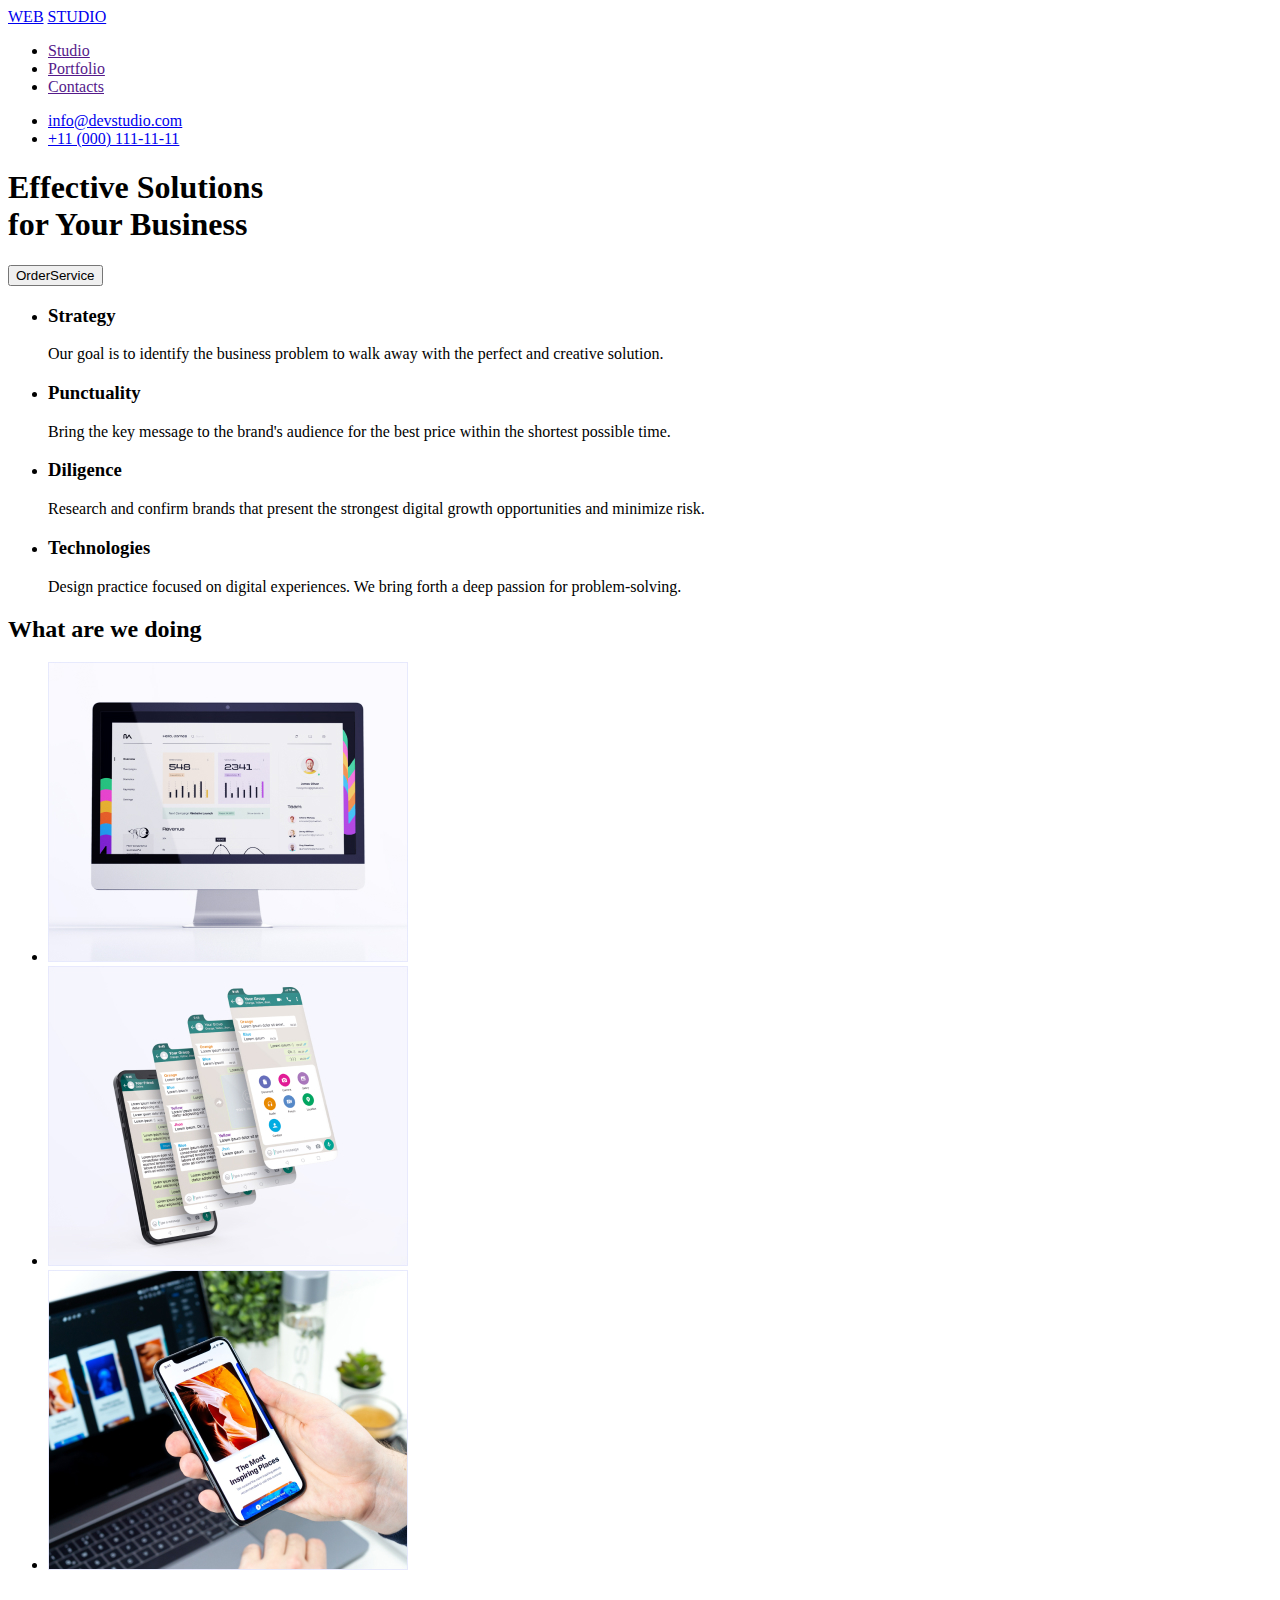
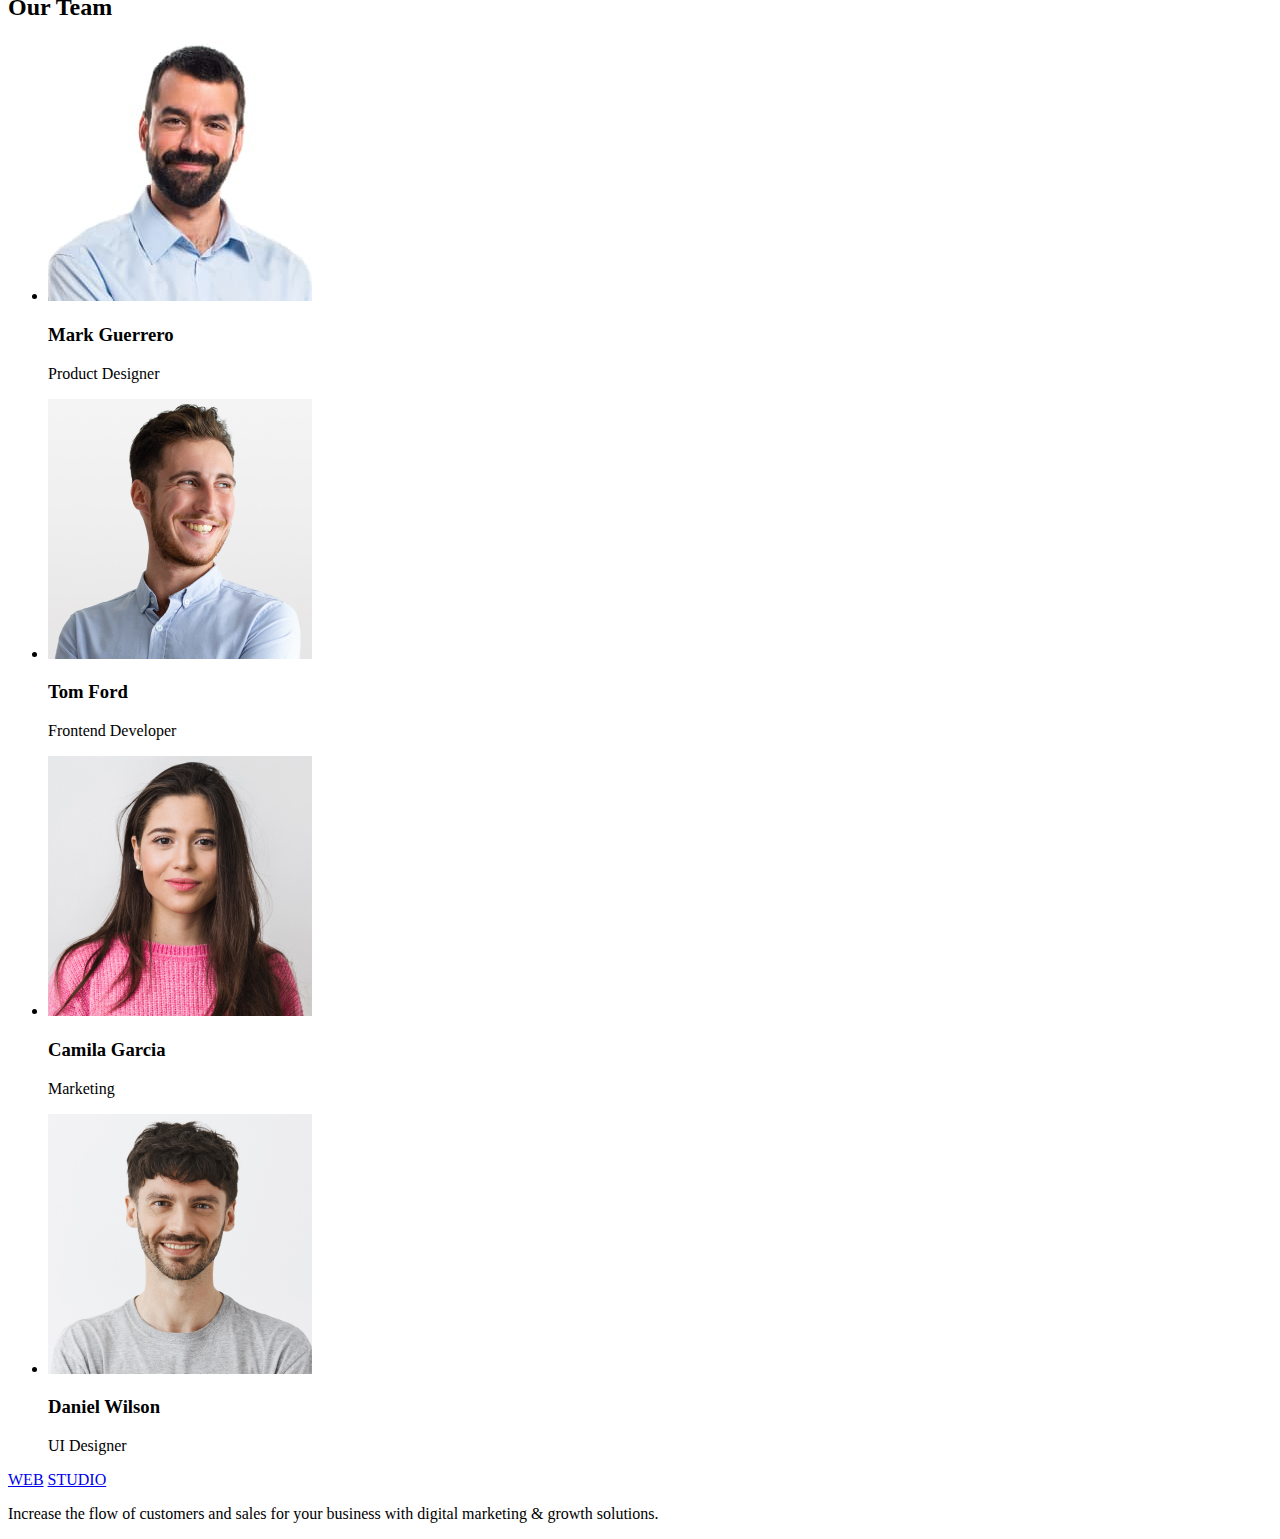
==== index.html @ b912bede "Initial commit" ====
<!DOCTYPE html>
<html lang="en">

<head>
    <meta charset="UTF-8">
    <meta http-equiv="X-UA-Compatible" content="IE=edge">
    <meta name="viewport" content="width=device-width, initial-scale=1.0">
    <title>Document</title>
</head>

<body>
    <header>
        <!-- Header -->
        <nav>
            <a href="/">WEB</a>
            <a href="/">STUDIO</a>
            <ul>
                <li><a href="">Studio</a></li>
                <li><a href="">Portfolio</a></li>
                <li><a href="">Contacts</a></li>
            </ul>
        </nav>
        <ul>
            <li><a href="mailto:info@devstudio.com">info@devstudio.com</a></li>
            <li><a href="tel:+11(000)111-11-11">+11 (000) 111-11-11</a></li>
        </ul>

    </header>
    <main>
        <!-- Hero section -->
        <section>
            <h1>Effective Solutions<br>for Your Business</h1>
            <button type="button">OrderService</button>
        </section>
        <!-- Section 1 -->
        <section>
            <h2 hidden>features</h2>
            <ul>
                <li>
                    <h3>Strategy</h3>
                    <p>Our goal is to identify the business
                        problem to walk away with the perfect and creative solution.</p>
                </li>
                <li>
                    <h3>Punctuality</h3>
                    <p>Bring the key message to the brand's audience for the best price within the shortest possible
                        time.
                    </p>
                </li>
                <li>
                    <h3>Diligence</h3>
                    <p>Research and confirm brands that present the strongest digital growth opportunities and minimize
                        risk.</p>
                </li>
                <li>
                    <h3>Technologies</h3>
                    <p>Design practice focused on digital experiences. We bring forth a deep passion for
                        problem-solving.
                    </p>
                </li>
            </ul>
        </section>
        <!-- Section 2 -->
        <section>
            <h2>What are we doing</h2>
            <ul>
                <li><img src="./images/Rectangle71.jpg" alt="Monitor of Computer" width="360"></li>
                <li><img src="./images/Rectangle71(1).jpg" alt="Phone" width="360"></li>
                <li><img src="./images/Rectangle71(2).jpg" alt="Notebook and phone" width="360"></li>
            </ul>
        </section>
        <!-- Section 3 Team -->
        <section>
            <h2>Our Team</h2>
            <ul>
                <li><img src="./images/img.jpg" alt="Product Designer" width="264">
                    <h3>Mark Guerrero</h3>
                    <p>Product Designer</p>
                </li>
                <li><img src="./images/img2.jpg" alt="Frontend Developer" width="264">
                    <h3>Tom Ford</h3>
                    <p>Frontend Developer</p>
                </li>
                <li><img src="./images/img3.jpg" alt="Marketing" width="264">
                    <h3>Camila Garcia</h3>
                    <p>Marketing</p>
                </li>
                <li>
                    <img src="./images/img4.jpg" alt="UI Designer" width="264">
                    <h3>Daniel Wilson</h3>
                    <p>UI Designer</p>
                </li>
            </ul>
        </section>
    </main>
    <!-- Footer section -->
    <footer>
        <a href="/">WEB</a>
        <a href="/">STUDIO</a>
        <p>Increase the flow of customers and sales for your business with digital marketing & growth solutions.</p>
    </footer>
</body>

</html>
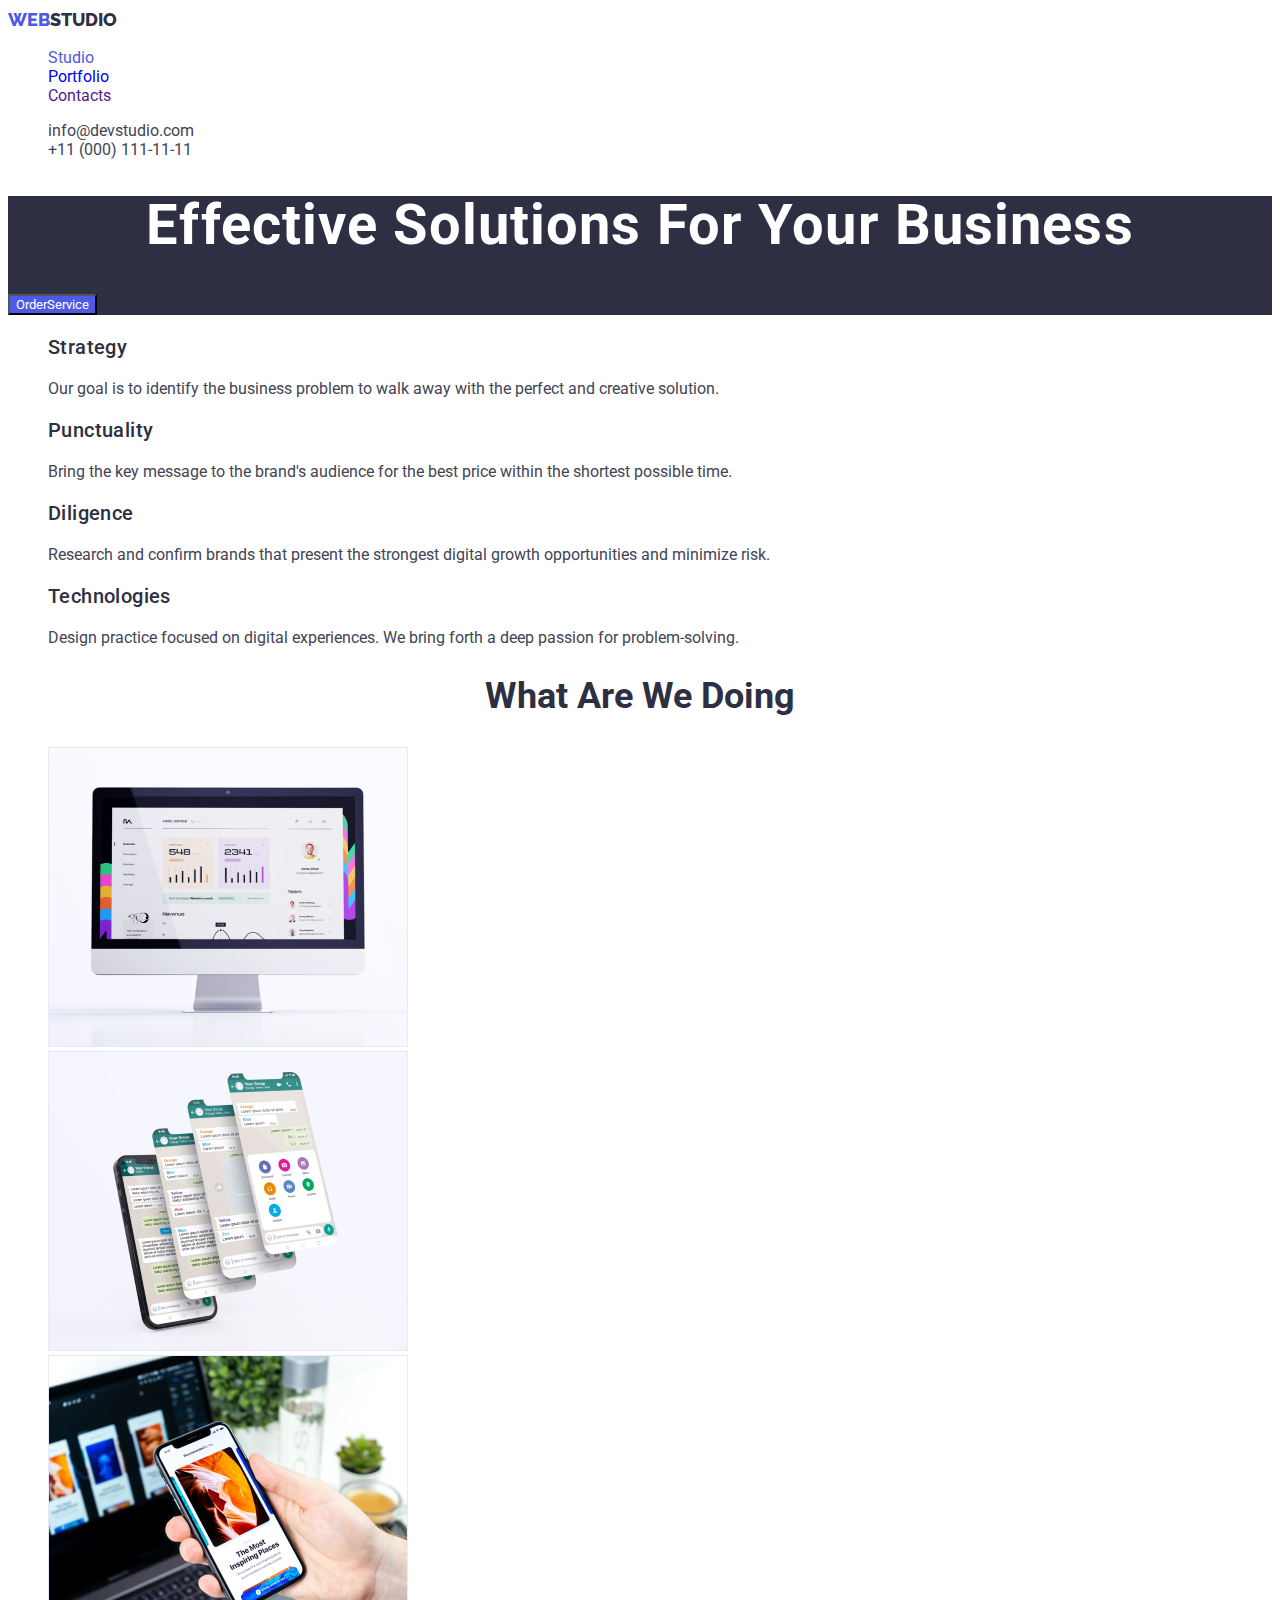
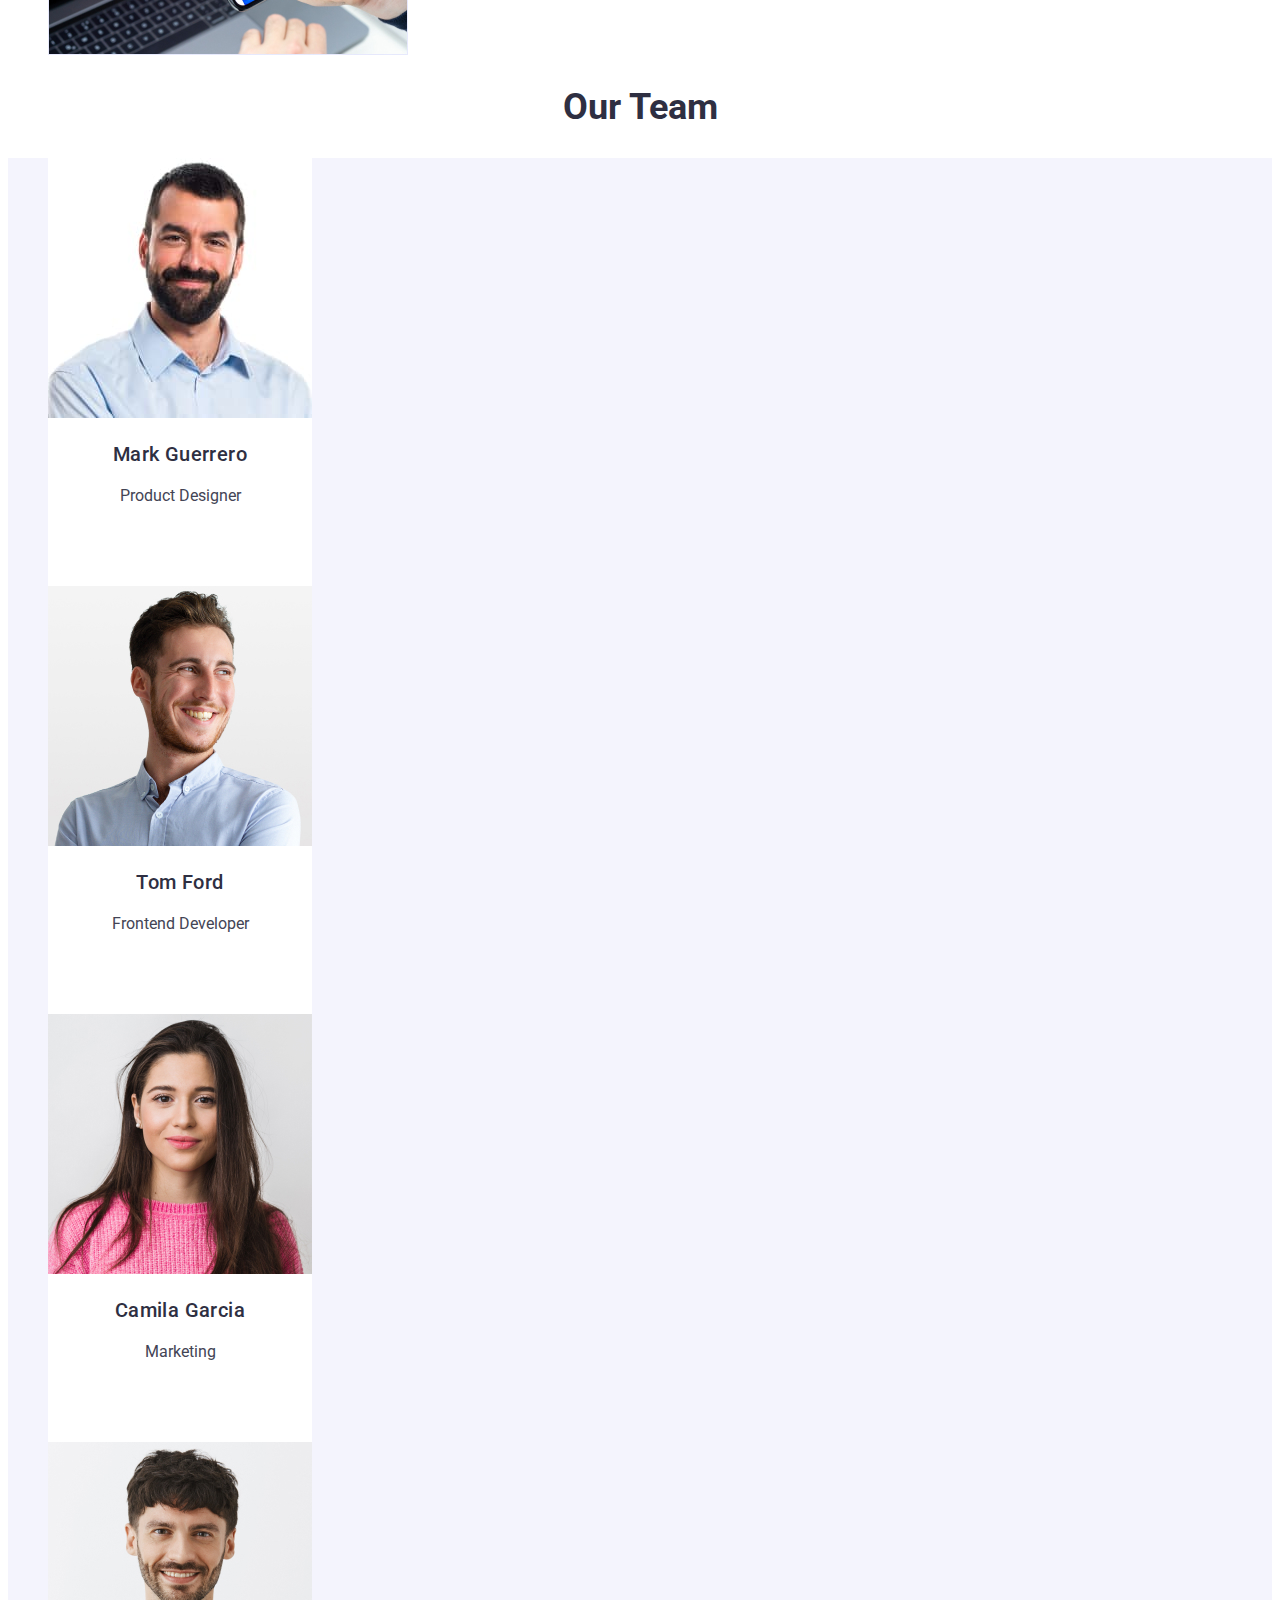
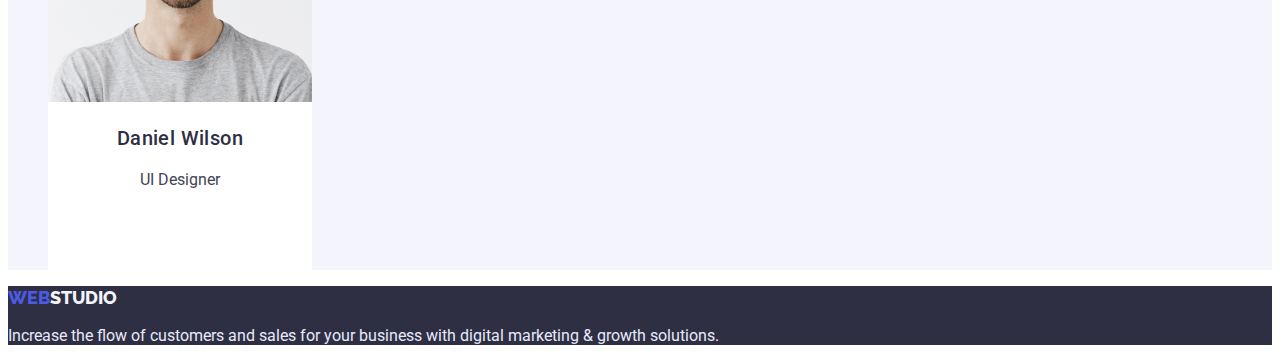
==== commit 538072c0: "виконано дз2" ====
--- a/index.html
+++ b/index.html
@@ -6,97 +6,102 @@
     <meta http-equiv="X-UA-Compatible" content="IE=edge">
     <meta name="viewport" content="width=device-width, initial-scale=1.0">
     <title>Document</title>
+    <link rel="preconnect" href="https://fonts.googleapis.com">
+    <link rel="preconnect" href="https://fonts.gstatic.com" crossorigin>
+    <link href="https://fonts.googleapis.com/css2?family=Raleway:wght@800&family=Roboto:wght@400;500;700&display=swap"
+        rel="stylesheet">
+    <link rel="stylesheet" href="./css/styles.css">
+
 </head>
 
-<body>
-    <header>
-        <!-- Header -->
+<body class="page">
+    <!-- Header -->
+    <header class="page-header">
         <nav>
-            <a href="/">WEB</a>
-            <a href="/">STUDIO</a>
-            <ul>
-                <li><a href="">Studio</a></li>
-                <li><a href="">Portfolio</a></li>
-                <li><a href="">Contacts</a></li>
+            <a href="./index.html" class="logo"><span class="logo-web">Web</span>Studio</a>
+
+            <ul class="site-nav list">
+                <li><a href="./index.html" class="link current">Studio</a></li>
+                <li><a href="./portfolio.html" class="link">Portfolio</a></li>
+                <li><a href="" class="link">Contacts</a></li>
             </ul>
         </nav>
-        <ul>
-            <li><a href="mailto:info@devstudio.com">info@devstudio.com</a></li>
-            <li><a href="tel:+11(000)111-11-11">+11 (000) 111-11-11</a></li>
+        <ul class="auth-nav list">
+            <li><a href="mailto:info@devstudio.com" class="link">info@devstudio.com</a></li>
+            <li><a href="tel:+11(000)111-11-11" class="link">+11 (000) 111-11-11</a></li>
         </ul>
 
     </header>
     <main>
         <!-- Hero section -->
-        <section>
-            <h1>Effective Solutions<br>for Your Business</h1>
-            <button type="button">OrderService</button>
+        <section class="hero">
+            <h1 class="hero-title">Effective Solutions For Your Business</h1>
+            <button type="button" class="button-hero">OrderService</button>
         </section>
         <!-- Section 1 -->
-        <section>
-            <h2 hidden>features</h2>
-            <ul>
+        <section class="section">
+            <h2 hidden class="section-features">features</h2>
+            <ul class="list features">
                 <li>
-                    <h3>Strategy</h3>
-                    <p>Our goal is to identify the business
+                    <h3 class="title features-title">Strategy</h3>
+                    <p class="features-text">Our goal is to identify the business
                         problem to walk away with the perfect and creative solution.</p>
                 </li>
                 <li>
-                    <h3>Punctuality</h3>
-                    <p>Bring the key message to the brand's audience for the best price within the shortest possible
-                        time.
+                    <h3 class="title features-title">Punctuality</h3>
+                    <p class="features-text">Bring the key message to the brand's audience for the best price within the
+                        shortest possible time.
                     </p>
                 </li>
                 <li>
-                    <h3>Diligence</h3>
-                    <p>Research and confirm brands that present the strongest digital growth opportunities and minimize
-                        risk.</p>
+                    <h3 class="title features-title">Diligence</h3>
+                    <p class="features-text">Research and confirm brands that present the strongest digital growth
+                        opportunities and minimize risk.</p>
                 </li>
                 <li>
-                    <h3>Technologies</h3>
-                    <p>Design practice focused on digital experiences. We bring forth a deep passion for
-                        problem-solving.
+                    <h3 class="title features-title">Technologies</h3>
+                    <p class="features-text">Design practice focused on digital experiences. We bring forth a deep
+                        passion for problem-solving.
                     </p>
                 </li>
             </ul>
         </section>
-        <!-- Section 2 -->
-        <section>
-            <h2>What are we doing</h2>
-            <ul>
-                <li><img src="./images/Rectangle71.jpg" alt="Monitor of Computer" width="360"></li>
-                <li><img src="./images/Rectangle71(1).jpg" alt="Phone" width="360"></li>
-                <li><img src="./images/Rectangle71(2).jpg" alt="Notebook and phone" width="360"></li>
+        <!-- Section 2 item -->
+        <section class="section">
+            <h2 class="section-title">What are we doing</h2>
+            <ul class="list">
+                <li><img src="./images/Rectangle71.jpg" alt="Monitor of Computer" width="360" height="300"></li>
+                <li><img src="./images/Rectangle71(1).jpg" alt="Phone" width="360" height="300"></li>
+                <li><img src="./images/Rectangle71(2).jpg" alt="Notebook and phone" width="360" height="300"></li>
             </ul>
         </section>
         <!-- Section 3 Team -->
-        <section>
-            <h2>Our Team</h2>
-            <ul>
-                <li><img src="./images/img.jpg" alt="Product Designer" width="264">
-                    <h3>Mark Guerrero</h3>
-                    <p>Product Designer</p>
+        <section class="section">
+            <h2 class="section-title">Our Team</h2>
+            <ul class="list team-list">
+                <li class="person"><img src="./images/img.jpg" alt="Product Designer" width="264" height="260">
+                    <h3 class="title team-title">Mark Guerrero</h3>
+                    <p class="team-text">Product Designer</p>
                 </li>
-                <li><img src="./images/img2.jpg" alt="Frontend Developer" width="264">
-                    <h3>Tom Ford</h3>
-                    <p>Frontend Developer</p>
+                <li class="person"><img src="./images/img2.jpg" alt="Frontend Developer" width="264" height="260">
+                    <h3 class=" title team-title">Tom Ford</h3>
+                    <p class="team-text">Frontend Developer</p>
                 </li>
-                <li><img src="./images/img3.jpg" alt="Marketing" width="264">
-                    <h3>Camila Garcia</h3>
-                    <p>Marketing</p>
+                <li class="person"><img src="./images/img3.jpg" alt="Marketing" width="264" height="260">
+                    <h3 class=" title team-title">Camila Garcia</h3>
+                    <p class="team-text">Marketing</p>
                 </li>
-                <li>
-                    <img src="./images/img4.jpg" alt="UI Designer" width="264">
-                    <h3>Daniel Wilson</h3>
-                    <p>UI Designer</p>
+                <li class="person">
+                    <img src="./images/img4.jpg" alt="UI Designer" width="264" height="260">
+                    <h3 class=" title team-title">Daniel Wilson</h3>
+                    <p class="team-text">UI Designer</p>
                 </li>
             </ul>
         </section>
     </main>
     <!-- Footer section -->
-    <footer>
-        <a href="/">WEB</a>
-        <a href="/">STUDIO</a>
+    <footer class="footer">
+        <a href="./index.html" class="logo-footer"><span class="logo-web">Web</span>Studio</a>
         <p>Increase the flow of customers and sales for your business with digital marketing & growth solutions.</p>
     </footer>
 </body>
--- a/css/styles.css
+++ b/css/styles.css
@@ -0,0 +1,337 @@
+
+/* Змінні */
+:root{
+/* Font */
+--main-font: Roboto, sans-serif;
+--secondary-font: Raleway, sans-serif;
+/* Text  */
+--white-txt-cl: #FFFFFF;
+--primery-txt-cl:#4D5AE5;
+--pressed-txt-cl:#404BBF;
+--dark-txt-cl:#2E2F42;
+--text:#434455;
+--light-txt-cl:#F4F4FD;
+--success:#31D0AA;
+--success-75: rgba(47, 208, 170, 0.75);
+--success-50: rgba(47, 208, 170, 0.50);
+--success-10: rgba(47, 208, 170, 0.10);
+--subtle-txt-cl:#8E8F99;
+--accent-txt-cl:#E7E9FC;
+/* Background */
+--white-bg-cl: #FFFFFF;
+--primery-bg-cl: #4D5AE5;
+--pressed-bg-cl: #404BBF;
+--dark-bg-cl: #2E2F42;
+--dark-70: rgba(46, 47, 66, 0.7);
+--dark-40: rgba(46, 47, 66, 0.4);
+--text-bg-cl: #434455;
+--light-bg-cl: #F4F4FD;
+--subtle-bg-cl: #8E8F99;
+--accent-bg-cl: #E7E9FC;
+}
+
+/* Base styles */
+ .page {
+background-color: var(--white-bg-cl);
+color: var(--text);
+font-family: var(--main-font);
+}
+
+a{
+    text-decoration: none;
+    font-family: inherit;
+}
+ .list {
+    list-style: none;
+ }
+ /* h3 */
+ .title {
+color: var(--dark-txt-cl);
+font-weight: 500;
+font-size: 20px;
+line-height: 1.2;
+letter-spacing: 0.02em;
+ }
+
+ /* h2 */
+.section-title {
+    color: var(--dark-txt-cl);
+    font-weight: 700;
+    font-size: 36px;
+    line-height: 1.11;
+    text-align: center;
+    letter-spacing: 0.02;
+    text-transform: capitalize;
+}
+ /**
+  |============================
+  | Header 
+  |============================
+*/
+.logo {
+    color: var(--dark-txt-cl);
+    text-transform: uppercase;
+    font-family: var(--secondary-font);
+    font-size: 18px;
+    line-height: 1.33;
+    letter-spacing: 0.03;
+    font-weight: 800;
+}
+
+.logo:hover,
+.logo:focus {
+    color: var(--pressed-txt-cl);
+}
+
+.logo-web {
+    color: var(--primery-txt-cl);
+    text-transform: uppercase;
+}
+
+.logo-web:hover,
+.logo-web:focus {
+    color: var(--pressed-txt-cl);
+}
+/* Site-nav */
+.site-nav.link {
+    color: var(--dark-txt-cl);
+    font-weight: 500;
+    /* не застосовується weight */
+}
+
+.site-nav .link:hover,
+.site-nav .link:focus {
+    color: var(--pressed-txt-cl);
+}
+
+.site-nav .link.current {
+    color: var(--primery-txt-cl);
+}
+
+.auth-nav .link {
+    color: var(--text);
+}
+
+.auth-nav .link:hover,
+.auth-nav .link:focus {
+    color: var(--pressed-txt-cl);
+}
+
+
+/**
+  |============================
+  | Footer
+  |============================
+*/
+
+.footer {
+color: var(--accent-txt-cl);
+background-color: var(--dark-bg-cl);
+}
+
+.logo-footer{
+color: var(--light-txt-cl);
+text-transform: uppercase;
+font-family: var(--secondary-font);
+font-size: 18px;
+line-height: 1.33;
+letter-spacing: 0.03;
+font-weight: 800;
+}
+
+.logo-footer:hover,
+.logo-footer:focus{
+    color: var(--pressed-txt-cl);
+}
+
+/**
+  |============================
+  | Розмітка головної сторінки index.html
+  |============================
+*/
+
+/**
+  |============================
+  | Hero section
+  |============================
+*/
+
+.hero{
+    background-color:var(--dark-bg-cl);
+}
+
+.hero-title{
+color: var(--white-txt-cl);
+font-family: 'Roboto';
+font-weight: 700;
+font-size: 56px;
+line-height: 1.07;
+text-align: center;
+letter-spacing: 0.02em;
+
+}
+
+/* Button  */
+.button-hero {
+    color: var(--white-txt-cl);
+    background-color: var(--primery-bg-cl);
+    cursor: pointer;
+    font-family: inherit;
+}
+.button-hero:hover,
+.button-hero:focus {
+color: var(--white-txt-cl);
+background-color: var(--pressed-bg-cl);
+}
+
+/**
+  |============================
+  | Section 1 Features
+  |============================
+*/
+/**
+  |============================
+  |  Section 2 Item
+  |============================
+*/
+
+
+/* Section 3 Team list */
+.team-list{
+    background: var(--light-bg-cl);
+    }
+.person{
+    background-color: var(--white-bg-cl);
+    width: 264px;
+    height: 428px;
+}
+.team-title {
+    text-align: center;
+}
+
+.team-text {
+    text-align: center;
+}
+
+/**
+  |============================
+  | Розмітка сторінки ПОРТФОЛІО
+  |============================
+*/
+
+
+/* Button of filter */
+.button-filter {
+        font-size: 16px;
+        line-height: 1.5;
+        align-items: center;
+        text-align: center;
+        letter-spacing: 0.04;
+        display: flex;
+}
+
+.button-filter-all {
+        color: var(--primery-txt-cl);
+        background-color: var(--light-bg-cl);
+        font-family: inherit;
+        font-weight: 500;
+        height: 48px;
+        width: 69px;
+        left: 0px;
+        top: 0px;
+        cursor: pointer;
+    }
+.button-filter-all:hover,
+.button-filter-all:focus{
+    color: var(--white-txt-cl);
+    background-color: var(--pressed-bg-cl);
+}
+        
+.button-filter-web {
+    color: var(--primery-txt-cl);
+    background-color: var(--light-bg-cl);
+    font-weight: 500;
+    height: 48px;
+    width: 116px;
+    left: 93px;
+    top: 0px;
+    cursor: pointer;
+    font-family: inherit;
+}
+.button-filter-web:hover,
+.button-filter-web:focus{
+    color: var(--white-txt-cl);
+    background-color: var(--pressed-bg-cl);
+}
+
+.button-filter-app {
+    color: var(--primery-txt-cl);
+    background-color: var(--light-bg-cl);
+    font-weight: 500;
+    height: 48px;
+    width: 78px;
+    left: 93px;
+    top: 0px;
+    cursor: pointer;
+    font-family: inherit;
+}
+.button-filter-app:hover,
+.button-filter-app:focus {
+    color: var(--white-txt-cl);
+    background-color: var(--pressed-bg-cl);
+}
+
+.button-filter-design {
+    color: var(--primery-txt-cl);
+    background-color: var(--light-bg-cl);
+    font-weight: 500;
+    height: 48px;
+    width: 101px;
+    left: 93px;
+    top: 0px;
+    cursor: pointer;
+    font-family: inherit;
+}
+.button-filter-design:hover,
+.button-filter-design:focus {
+    color: var(--white-txt-cl);
+    background-color: var(--pressed-bg-cl);
+
+}.button-filter-marketing {
+    color: var(--primery-txt-cl);
+    background-color: var(--light-bg-cl);
+    font-weight: 500;
+    height: 48px;
+    width: 126px;
+    left: 93px;
+    top: 0px;
+    cursor: pointer;
+    font-family: inherit;
+}
+.button-filter-marketing:hover,
+.button-filter-marketing:focus {
+    color: var(--white-txt-cl);
+    background-color: var(--pressed-bg-cl);
+}
+
+/**
+  |============================
+  | Examples of works
+  |============================
+*/
+.example-link {
+    color: currentColor;
+}
+
+.example-link:hover,
+.example-link:focus {
+    color: var(--pressed-bg-cl);
+}
+
+
+.example-txt {
+font-size: 16px;
+line-height: 1.2;
+}
+    
+     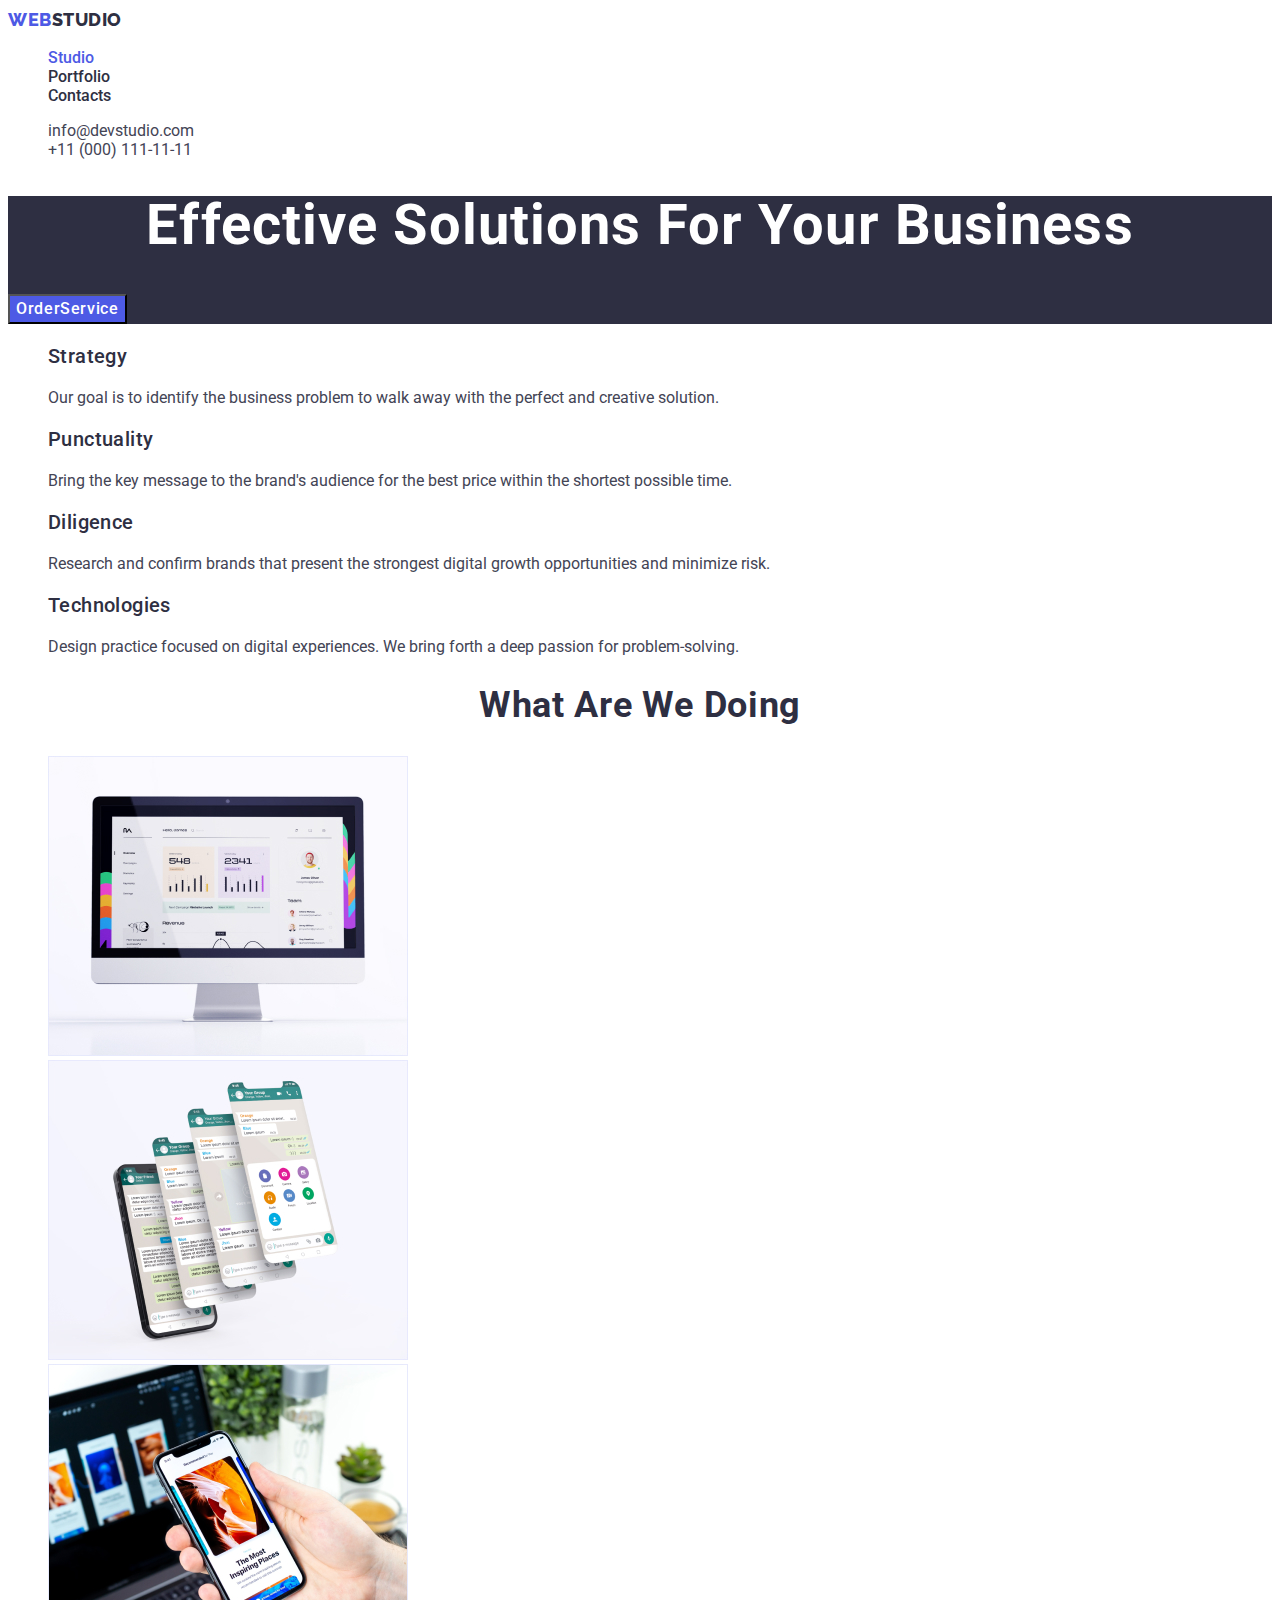
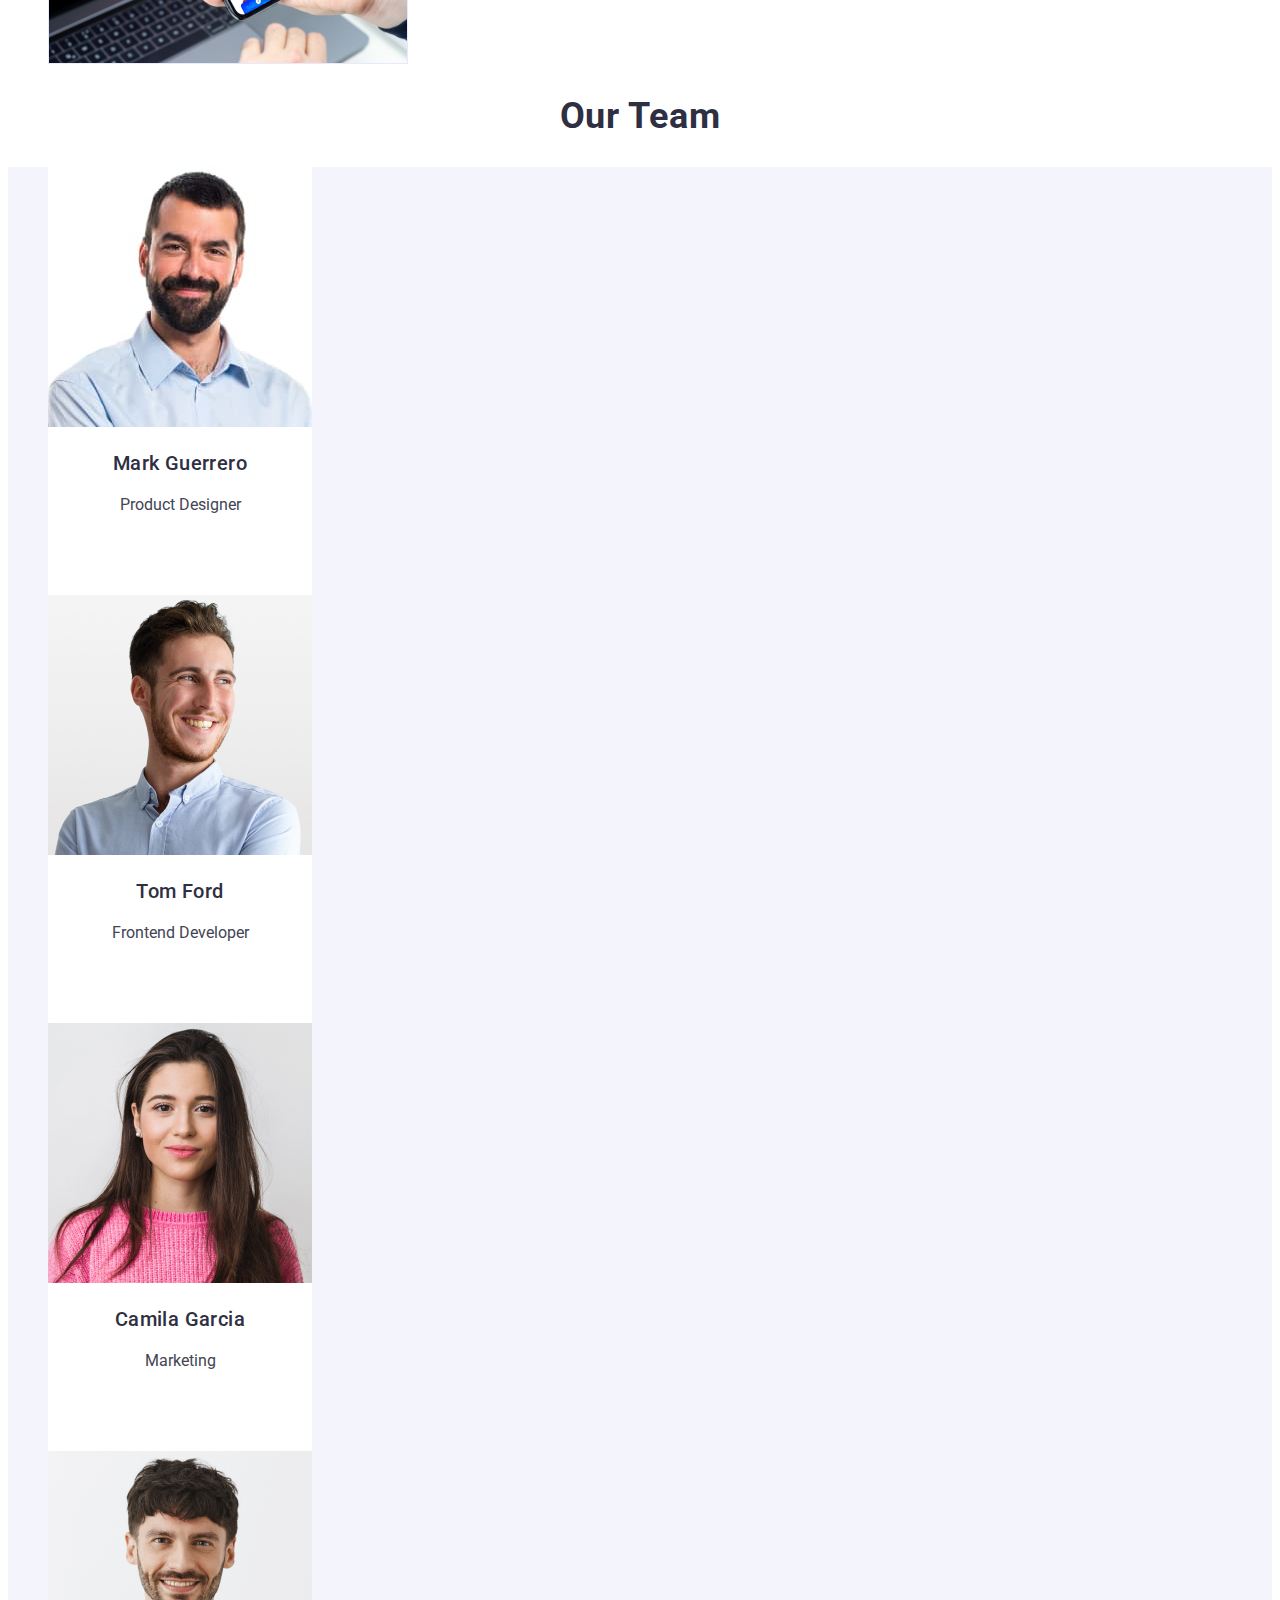
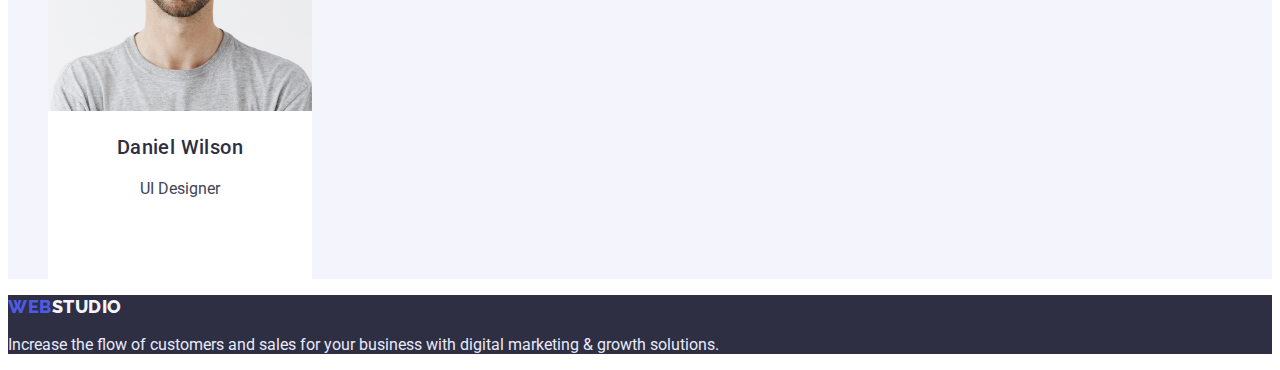
==== commit 3ffc7626: "Button допрацьовано" ====
--- a/index.html
+++ b/index.html
@@ -18,7 +18,7 @@
     <!-- Header -->
     <header class="page-header">
         <nav>
-            <a href="./index.html" class="logo"><span class="logo-web">Web</span>Studio</a>
+            <a href="./index.html" class="link logo"><span class="link logo-web">Web</span>Studio</a>
 
             <ul class="site-nav list">
                 <li><a href="./index.html" class="link current">Studio</a></li>
@@ -36,7 +36,7 @@
         <!-- Hero section -->
         <section class="hero">
             <h1 class="hero-title">Effective Solutions For Your Business</h1>
-            <button type="button" class="button-hero">OrderService</button>
+            <button type="button" class="button button-hero">OrderService</button>
         </section>
         <!-- Section 1 -->
         <section class="section">
@@ -101,7 +101,7 @@
     </main>
     <!-- Footer section -->
     <footer class="footer">
-        <a href="./index.html" class="logo-footer"><span class="logo-web">Web</span>Studio</a>
+        <a href="./index.html" class="link logo-footer"><span class="link logo-web">Web</span>Studio</a>
         <p>Increase the flow of customers and sales for your business with digital marketing & growth solutions.</p>
     </footer>
 </body>
--- a/css/styles.css
+++ b/css/styles.css
@@ -37,7 +37,7 @@
 font-family: var(--main-font);
 }
 
-a{
+.link{
     text-decoration: none;
     font-family: inherit;
 }
@@ -60,9 +60,19 @@
     font-size: 36px;
     line-height: 1.11;
     text-align: center;
-    letter-spacing: 0.02;
+    letter-spacing: 0.02em;
     text-transform: capitalize;
 }
+.button {
+    letter-spacing: 0.04;
+    cursor: pointer;
+    font-family: inherit;
+    font-weight: 500;
+    font-size: 16px;
+    line-height: 1.5;
+    display: flex;
+    align-items: center;
+    }
  /**
   |============================
   | Header 
@@ -74,7 +84,7 @@
     font-family: var(--secondary-font);
     font-size: 18px;
     line-height: 1.33;
-    letter-spacing: 0.03;
+    letter-spacing: 0.03em;
     font-weight: 800;
 }
 
@@ -93,10 +103,10 @@
     color: var(--pressed-txt-cl);
 }
 /* Site-nav */
-.site-nav.link {
+.site-nav .link {
     color: var(--dark-txt-cl);
     font-weight: 500;
-    /* не застосовується weight */
+    
 }
 
 .site-nav .link:hover,
@@ -135,7 +145,7 @@
 font-family: var(--secondary-font);
 font-size: 18px;
 line-height: 1.33;
-letter-spacing: 0.03;
+letter-spacing: 0.03em;
 font-weight: 800;
 }
 
@@ -168,16 +178,14 @@
 line-height: 1.07;
 text-align: center;
 letter-spacing: 0.02em;
-
 }
 
 /* Button  */
 .button-hero {
     color: var(--white-txt-cl);
     background-color: var(--primery-bg-cl);
-    cursor: pointer;
-    font-family: inherit;
-}
+    letter-spacing: 0.04em;
+    }
 .button-hero:hover,
 .button-hero:focus {
 color: var(--white-txt-cl);
@@ -194,9 +202,12 @@
   |  Section 2 Item
   |============================
 */
-
-
-/* Section 3 Team list */
+/**
+  |============================
+  | Section 3 Team list
+  |============================
+*/
+
 .team-list{
     background: var(--light-bg-cl);
     }
@@ -222,25 +233,25 @@
 
 /* Button of filter */
 .button-filter {
-        font-size: 16px;
-        line-height: 1.5;
         align-items: center;
         text-align: center;
-        letter-spacing: 0.04;
         display: flex;
-}
+       }
 
 .button-filter-all {
         color: var(--primery-txt-cl);
         background-color: var(--light-bg-cl);
-        font-family: inherit;
+        font-size: 16px;
+        line-height: 1.5;
         font-weight: 500;
         height: 48px;
         width: 69px;
         left: 0px;
         top: 0px;
         cursor: pointer;
-    }
+        font-family: inherit;
+        letter-spacing: 0.04em;
+            }
 .button-filter-all:hover,
 .button-filter-all:focus{
     color: var(--white-txt-cl);
@@ -250,6 +261,8 @@
 .button-filter-web {
     color: var(--primery-txt-cl);
     background-color: var(--light-bg-cl);
+    font-size: 16px;
+    line-height: 1.5;
     font-weight: 500;
     height: 48px;
     width: 116px;
@@ -257,7 +270,8 @@
     top: 0px;
     cursor: pointer;
     font-family: inherit;
-}
+    letter-spacing: 0.04em;
+    }
 .button-filter-web:hover,
 .button-filter-web:focus{
     color: var(--white-txt-cl);
@@ -267,6 +281,8 @@
 .button-filter-app {
     color: var(--primery-txt-cl);
     background-color: var(--light-bg-cl);
+    font-size: 16px;
+    line-height: 1.5;
     font-weight: 500;
     height: 48px;
     width: 78px;
@@ -274,7 +290,8 @@
     top: 0px;
     cursor: pointer;
     font-family: inherit;
-}
+    letter-spacing: 0.04em;
+    }
 .button-filter-app:hover,
 .button-filter-app:focus {
     color: var(--white-txt-cl);
@@ -284,6 +301,8 @@
 .button-filter-design {
     color: var(--primery-txt-cl);
     background-color: var(--light-bg-cl);
+    font-size: 16px;
+    line-height: 1.5;
     font-weight: 500;
     height: 48px;
     width: 101px;
@@ -291,6 +310,7 @@
     top: 0px;
     cursor: pointer;
     font-family: inherit;
+    letter-spacing: 0.04em;
 }
 .button-filter-design:hover,
 .button-filter-design:focus {
@@ -300,6 +320,8 @@
 }.button-filter-marketing {
     color: var(--primery-txt-cl);
     background-color: var(--light-bg-cl);
+    font-size: 16px;
+    line-height: 1.5;
     font-weight: 500;
     height: 48px;
     width: 126px;
@@ -307,6 +329,7 @@
     top: 0px;
     cursor: pointer;
     font-family: inherit;
+    letter-spacing: 0.04em;
 }
 .button-filter-marketing:hover,
 .button-filter-marketing:focus {
